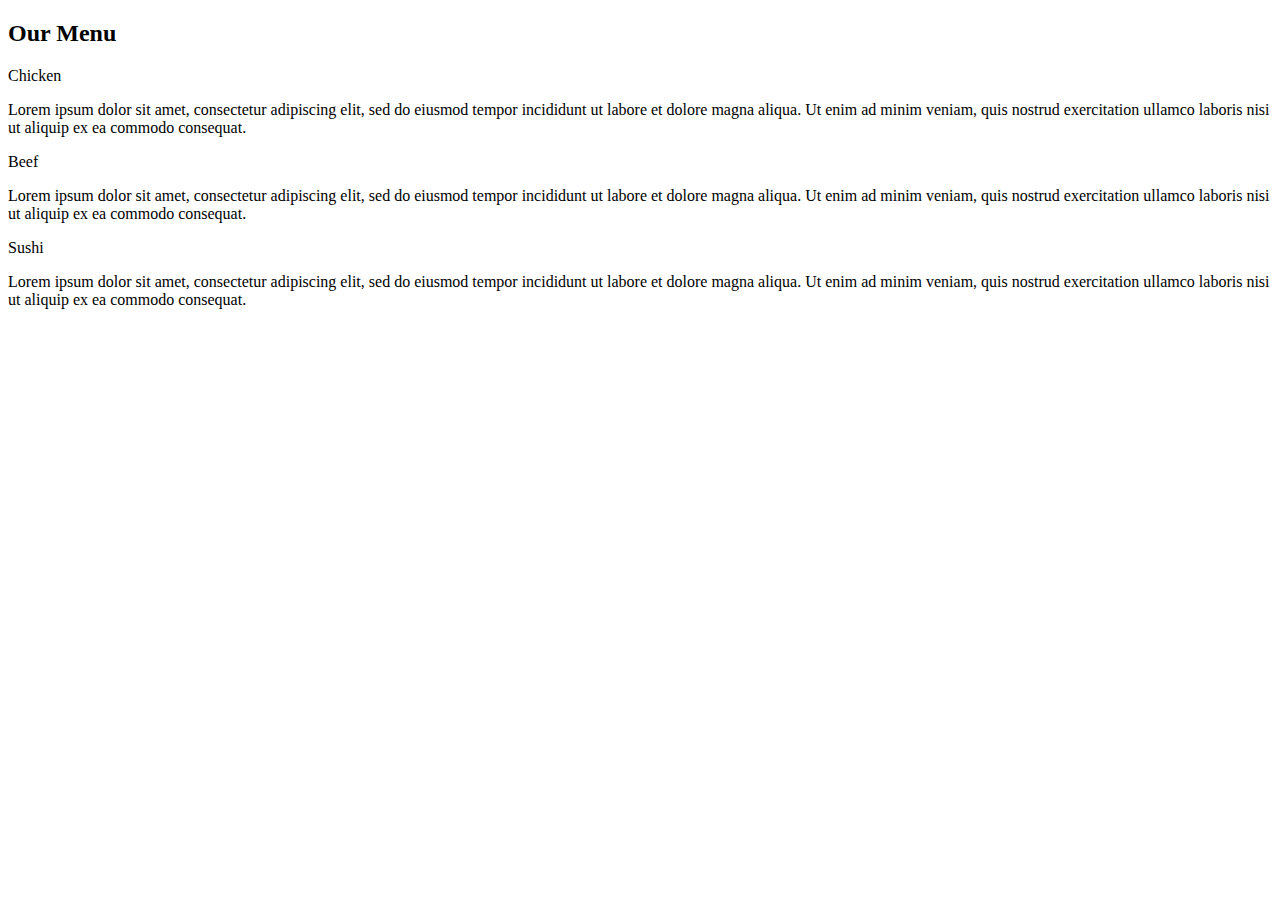
==== site/index.html @ c1b09858 "My new update" ====
<!Doctype html>
<html>
<meta charset="UTF-8">
<title>module2 solution</title>
<head>
	<h2>Our Menu</h2>
</head>
<body>
<article class=article1>Chicken</article>
<p id="p1">Lorem ipsum dolor sit amet, consectetur adipiscing elit, sed do eiusmod tempor incididunt ut labore et dolore magna aliqua. Ut enim ad minim veniam, quis nostrud exercitation ullamco laboris nisi ut aliquip ex ea commodo consequat.</p>
<article class=article2>Beef</article>
<p id="p2">Lorem ipsum dolor sit amet, consectetur adipiscing elit, sed do eiusmod tempor incididunt ut labore et dolore magna aliqua. Ut enim ad minim veniam, quis nostrud exercitation ullamco laboris nisi ut aliquip ex ea commodo consequat.</p>
<article class="article3">Sushi</article>
<p id="p3">Lorem ipsum dolor sit amet, consectetur adipiscing elit, sed do eiusmod tempor incididunt ut labore et dolore magna aliqua. Ut enim ad minim veniam, quis nostrud exercitation ullamco laboris nisi ut aliquip ex ea commodo consequat.</p>
</body>
</html>
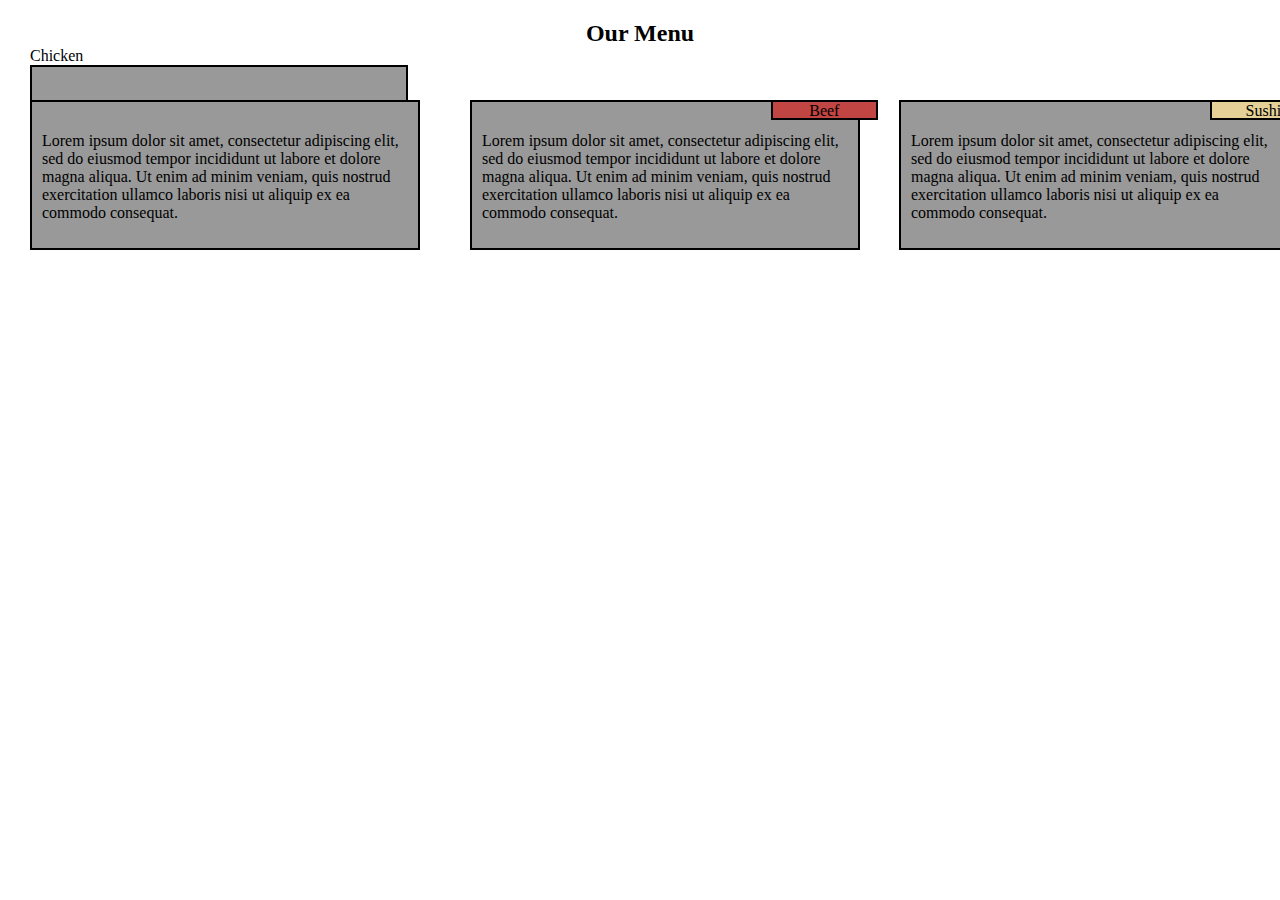
==== commit e337b9a1: "updated" ====
--- a/site/index.html
+++ b/site/index.html
@@ -1,16 +1,130 @@
 <!Doctype html>
 <html>
 <meta charset="UTF-8">
+<meta name="viewport" content="width=device-width, initial-scale=1.0">
 <title>module2 solution</title>
 <head>
 	<h2>Our Menu</h2>
+	<style>
+		* {box-sizing: border-box;
+			margin: 0 10px 0 10px;
+			padding: 0;
+		}
+		h2 {text-align: center;
+			margin-top: 20px;
+		}
+p > .article1 {width: 8.33%;
+			height: 20px;
+			text-align: center;
+			background-color: #d59898;
+			border: 2px solid black;
+			float: left;
+			position: absolute;
+			top: 100px;
+			left: 321px;
+
+		}
+		#p1 { clear: left;
+		position: absolute;
+		top: 100px; 
+	}
+
+.article2 {width: 8.33%;
+			height: 20px;
+			text-align: center;
+			background-color: #c14543;
+			border: 2px solid black;
+			position: absolute;
+			top: 100px;
+			left: 761px;	
+		}
+		#p2 { clear: left;
+		position: absolute;
+		top: 100px;
+		left: 460px;
+		}
+.article3 {width: 8.33%;
+			height: 20px;
+			text-align: center;
+			background-color: #e5d198;
+			border: 2px solid black;
+			position: absolute;
+			top: 100px;
+			left: 1200px;
+		}
+		#p3 { clear: left;
+		position: absolute;
+		top: 100px;
+		left: 889px;
+		}
+		p {width: 30.5%;
+			height: 150px;
+			text-align: left;
+			background-color: #999999;
+			padding: 30px 10px 0px 10px;
+			border: 2px solid black;
+		}
+/********** Large devices only **********/
+@media (min-width: 1200px) {
+	#p1 {width: 30.50%;
+	.article1 {width: 8.33%;
+	}
+	#p2 {width: 30.50%;
+		margin-left: 20;
+		float: left
+	}
+	#p3 {width: 30.50%;
+		margin-left: 20px;
+		float: left;
+	}
+}
+/********** Medium devices only **********/
+@media (min-width: 768px ) and (max-width: 991px) {
+	#p1 {width: 25%;
+		display: flex;
+		flex-wrap: wrap;}
+	#p2 {width: 25%;
+		margin-left: auto;
+		float: left;
+		display: flex;
+		flex-wrap: wrap;
+	}
+	#p3 {width: 25%;
+		margin-left: auto;
+		float: left;
+		display: flex;
+		flex-wrap: wrap;
+	}
+}
+/********** Small devices only **********/	
+@media (max-width: 767px) {
+	#p1 {width: 33.32%;
+		clear: left;
+		float: left;
+		display: flex;
+	}
+	#p2 {width: 33.32%;
+		clear: left;
+		margin-left: auto;
+		float: left;
+		display: flex;
+		}
+	#p3 {width: 33.32%;
+		clear: left;
+		margin-left: auto;
+		float: left;
+		display: flex;
+		align: flex-end;
+		}
+}
+	
+	</style>
 </head>
 <body>
-<article class=article1>Chicken</article>
-<p id="p1">Lorem ipsum dolor sit amet, consectetur adipiscing elit, sed do eiusmod tempor incididunt ut labore et dolore magna aliqua. Ut enim ad minim veniam, quis nostrud exercitation ullamco laboris nisi ut aliquip ex ea commodo consequat.</p>
-<article class=article2>Beef</article>
+<p id="p1">Lorem ipsum dolor sit amet, consectetur adipiscing elit, sed do eiusmod tempor incididunt ut labore et dolore magna aliqua. Ut enim ad minim veniam, quis nostrud exercitation ullamco laboris nisi ut aliquip ex ea commodo consequat.<article class="article1">Chicken</article></p>
 <p id="p2">Lorem ipsum dolor sit amet, consectetur adipiscing elit, sed do eiusmod tempor incididunt ut labore et dolore magna aliqua. Ut enim ad minim veniam, quis nostrud exercitation ullamco laboris nisi ut aliquip ex ea commodo consequat.</p>
+<article class="article2">Beef</article>
+<p id="p3">Lorem ipsum dolor sit amet, consectetur adipiscing elit, sed do eiusmod tempor incididunt ut labore et dolore magna aliqua. Ut enim ad minim veniam, quis nostrud exercitation ullamco laboris nisi ut aliquip ex ea commodo consequat.</p>
 <article class="article3">Sushi</article>
-<p id="p3">Lorem ipsum dolor sit amet, consectetur adipiscing elit, sed do eiusmod tempor incididunt ut labore et dolore magna aliqua. Ut enim ad minim veniam, quis nostrud exercitation ullamco laboris nisi ut aliquip ex ea commodo consequat.</p>
 </body>
 </html>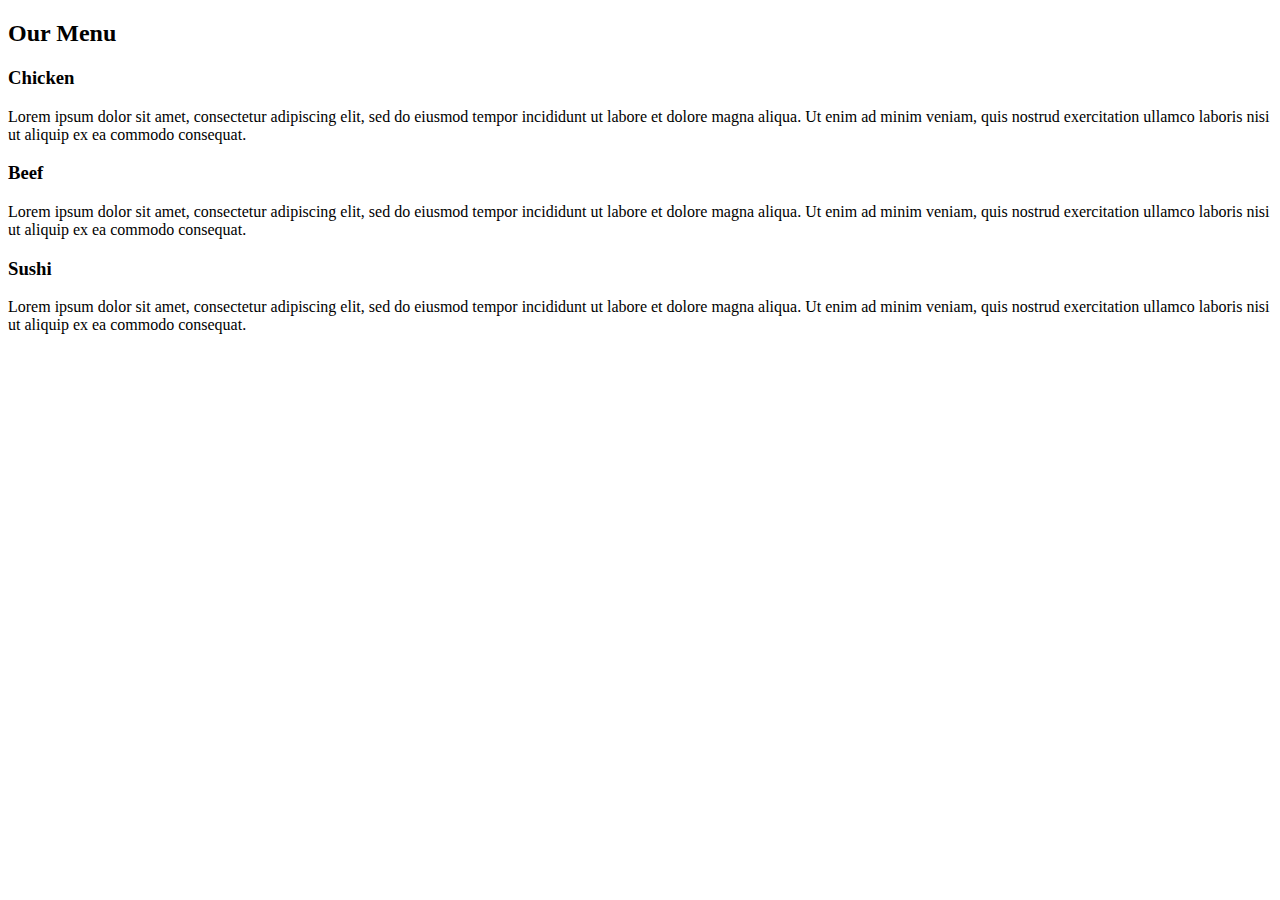
==== commit 7bf479f9: "updated" ====
--- a/site/index.html
+++ b/site/index.html
@@ -1,130 +1,27 @@
 <!Doctype html>
 <html>
-<meta charset="UTF-8">
-<meta name="viewport" content="width=device-width, initial-scale=1.0">
-<title>module2 solution</title>
 <head>
-	<h2>Our Menu</h2>
-	<style>
-		* {box-sizing: border-box;
-			margin: 0 10px 0 10px;
-			padding: 0;
-		}
-		h2 {text-align: center;
-			margin-top: 20px;
-		}
-p > .article1 {width: 8.33%;
-			height: 20px;
-			text-align: center;
-			background-color: #d59898;
-			border: 2px solid black;
-			float: left;
-			position: absolute;
-			top: 100px;
-			left: 321px;
-
-		}
-		#p1 { clear: left;
-		position: absolute;
-		top: 100px; 
-	}
-
-.article2 {width: 8.33%;
-			height: 20px;
-			text-align: center;
-			background-color: #c14543;
-			border: 2px solid black;
-			position: absolute;
-			top: 100px;
-			left: 761px;	
-		}
-		#p2 { clear: left;
-		position: absolute;
-		top: 100px;
-		left: 460px;
-		}
-.article3 {width: 8.33%;
-			height: 20px;
-			text-align: center;
-			background-color: #e5d198;
-			border: 2px solid black;
-			position: absolute;
-			top: 100px;
-			left: 1200px;
-		}
-		#p3 { clear: left;
-		position: absolute;
-		top: 100px;
-		left: 889px;
-		}
-		p {width: 30.5%;
-			height: 150px;
-			text-align: left;
-			background-color: #999999;
-			padding: 30px 10px 0px 10px;
-			border: 2px solid black;
-		}
-/********** Large devices only **********/
-@media (min-width: 1200px) {
-	#p1 {width: 30.50%;
-	.article1 {width: 8.33%;
-	}
-	#p2 {width: 30.50%;
-		margin-left: 20;
-		float: left
-	}
-	#p3 {width: 30.50%;
-		margin-left: 20px;
-		float: left;
-	}
-}
-/********** Medium devices only **********/
-@media (min-width: 768px ) and (max-width: 991px) {
-	#p1 {width: 25%;
-		display: flex;
-		flex-wrap: wrap;}
-	#p2 {width: 25%;
-		margin-left: auto;
-		float: left;
-		display: flex;
-		flex-wrap: wrap;
-	}
-	#p3 {width: 25%;
-		margin-left: auto;
-		float: left;
-		display: flex;
-		flex-wrap: wrap;
-	}
-}
-/********** Small devices only **********/	
-@media (max-width: 767px) {
-	#p1 {width: 33.32%;
-		clear: left;
-		float: left;
-		display: flex;
-	}
-	#p2 {width: 33.32%;
-		clear: left;
-		margin-left: auto;
-		float: left;
-		display: flex;
-		}
-	#p3 {width: 33.32%;
-		clear: left;
-		margin-left: auto;
-		float: left;
-		display: flex;
-		align: flex-end;
-		}
-}
-	
-	</style>
+	<meta charset="UTF-8">
+	<meta name="viewport" content="width=device-width, initial-scale=1.0">
+	<title>module2 solution</title>
+	<link rel="stylesheet" href="style.css">
 </head>
 <body>
-<p id="p1">Lorem ipsum dolor sit amet, consectetur adipiscing elit, sed do eiusmod tempor incididunt ut labore et dolore magna aliqua. Ut enim ad minim veniam, quis nostrud exercitation ullamco laboris nisi ut aliquip ex ea commodo consequat.<article class="article1">Chicken</article></p>
-<p id="p2">Lorem ipsum dolor sit amet, consectetur adipiscing elit, sed do eiusmod tempor incididunt ut labore et dolore magna aliqua. Ut enim ad minim veniam, quis nostrud exercitation ullamco laboris nisi ut aliquip ex ea commodo consequat.</p>
-<article class="article2">Beef</article>
-<p id="p3">Lorem ipsum dolor sit amet, consectetur adipiscing elit, sed do eiusmod tempor incididunt ut labore et dolore magna aliqua. Ut enim ad minim veniam, quis nostrud exercitation ullamco laboris nisi ut aliquip ex ea commodo consequat.</p>
-<article class="article3">Sushi</article>
+<h2>Our Menu</h2>
+<div class="container">
+		<div class="box">
+		<h3>Chicken</h3>
+		<p>Lorem ipsum dolor sit amet, consectetur adipiscing elit, sed do eiusmod tempor incididunt ut labore et dolore magna aliqua. Ut enim ad minim veniam, quis nostrud exercitation ullamco laboris nisi ut aliquip ex ea commodo consequat.</p>
+		</div>
+		</div>
+		<div class="box">
+		<h3>Beef</h3>
+		<p>Lorem ipsum dolor sit amet, consectetur adipiscing elit, sed do eiusmod tempor incididunt ut labore et dolore magna aliqua. Ut enim ad minim veniam, quis nostrud exercitation ullamco laboris nisi ut aliquip ex ea commodo consequat.</p>
+		</div>
+		<div class="box">
+		<h3>Sushi</h3>
+		<p>Lorem ipsum dolor sit amet, consectetur adipiscing elit, sed do eiusmod tempor incididunt ut labore et dolore magna aliqua. Ut enim ad minim veniam, quis nostrud exercitation ullamco laboris nisi ut aliquip ex ea commodo consequat.</p>
+		</div>
+
 </body>
 </html>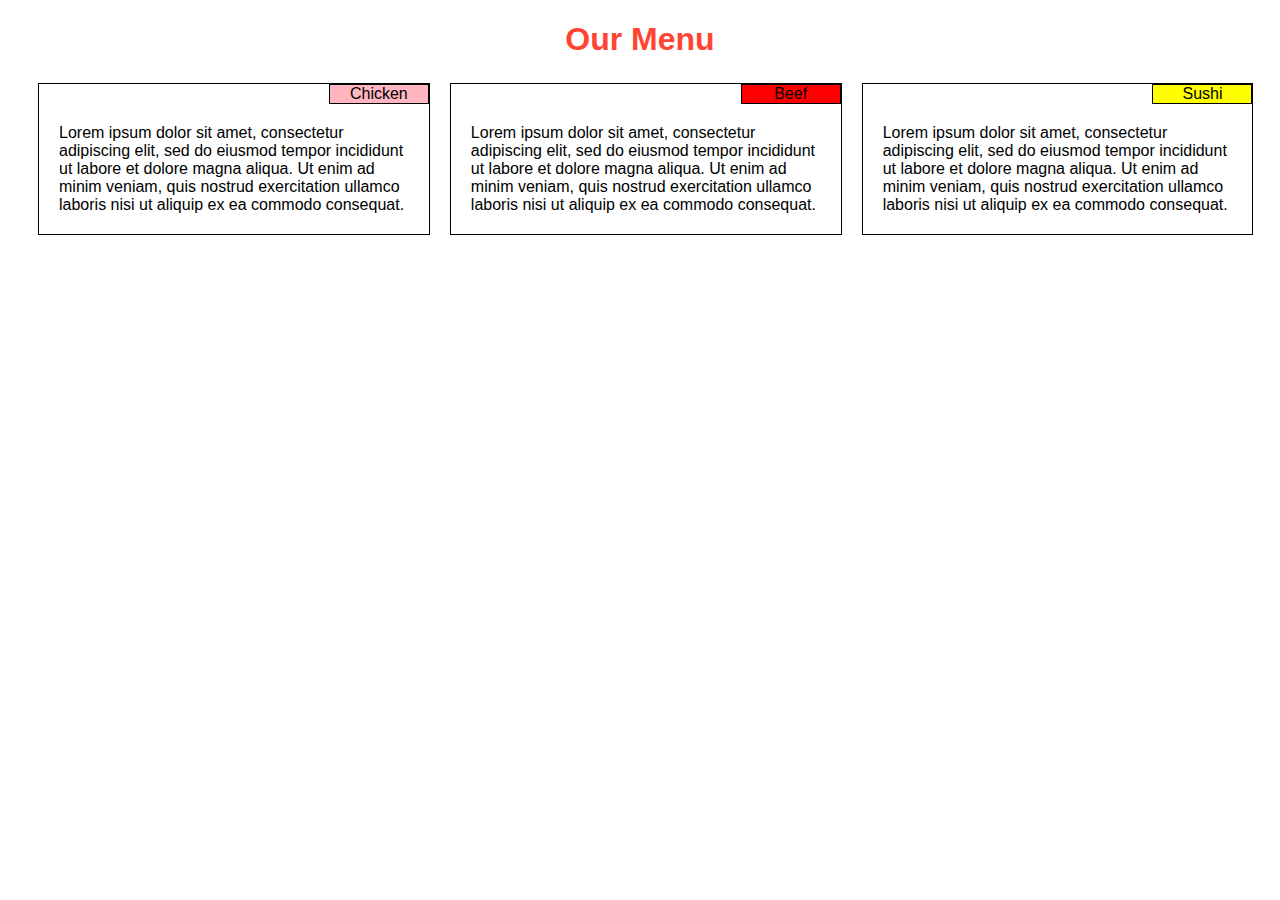
==== commit 4d347706: "Submitting my module2-solution assignment" ====
--- a/site/index.html
+++ b/site/index.html
@@ -1,27 +1,35 @@
-<!Doctype html>
+<!DOCTYPE html>
 <html>
 <head>
-	<meta charset="UTF-8">
-	<meta name="viewport" content="width=device-width, initial-scale=1.0">
-	<title>module2 solution</title>
-	<link rel="stylesheet" href="style.css">
+
+<title>Responsive Layout</title>
+<meta name="viewport" content="width=device-width, initial-scale=1">
+<link rel="stylesheet" type="text/css" href="style.css">
+
 </head>
 <body>
-<h2>Our Menu</h2>
-<div class="container">
-		<div class="box">
-		<h3>Chicken</h3>
-		<p>Lorem ipsum dolor sit amet, consectetur adipiscing elit, sed do eiusmod tempor incididunt ut labore et dolore magna aliqua. Ut enim ad minim veniam, quis nostrud exercitation ullamco laboris nisi ut aliquip ex ea commodo consequat.</p>
-		</div>
-		</div>
-		<div class="box">
-		<h3>Beef</h3>
-		<p>Lorem ipsum dolor sit amet, consectetur adipiscing elit, sed do eiusmod tempor incididunt ut labore et dolore magna aliqua. Ut enim ad minim veniam, quis nostrud exercitation ullamco laboris nisi ut aliquip ex ea commodo consequat.</p>
-		</div>
-		<div class="box">
-		<h3>Sushi</h3>
-		<p>Lorem ipsum dolor sit amet, consectetur adipiscing elit, sed do eiusmod tempor incididunt ut labore et dolore magna aliqua. Ut enim ad minim veniam, quis nostrud exercitation ullamco laboris nisi ut aliquip ex ea commodo consequat.</p>
-		</div>
+<h1>Our Menu</h1>
+
+  <div class="col-lg-4 col-md-6 col-sm-12">
+  	<div class="box">
+  		<p class="content-name pink">Chicken</p>
+  		<p class="content">Lorem ipsum dolor sit amet, consectetur adipiscing elit, sed do eiusmod tempor incididunt ut labore et dolore magna aliqua. Ut enim ad minim veniam, quis nostrud exercitation ullamco laboris nisi ut aliquip ex ea commodo consequat.</p>
+  	</div>
+  </div>
+
+  <div class="col-lg-4 col-md-6 col-sm-12">
+  	<div class="box">
+   		<p class="content-name red">Beef</p>
+   		<p class="content">Lorem ipsum dolor sit amet, consectetur adipiscing elit, sed do eiusmod tempor incididunt ut labore et dolore magna aliqua. Ut enim ad minim veniam, quis nostrud exercitation ullamco laboris nisi ut aliquip ex ea commodo consequat.</p>
+  	</div>
+  </div>
+
+  <div class="col-lg-4 col-md-12 col-sm-12">
+  	<div class="box">
+  		<p class="content-name yellow">Sushi</p>
+  		<p class="content">Lorem ipsum dolor sit amet, consectetur adipiscing elit, sed do eiusmod tempor incididunt ut labore et dolore magna aliqua. Ut enim ad minim veniam, quis nostrud exercitation ullamco laboris nisi ut aliquip ex ea commodo consequat.</p>
+  	</div>	
+  </div>
 
 </body>
 </html>--- a/site/style.css
+++ b/site/style.css
@@ -0,0 +1,60 @@
+* {
+  box-sizing: border-box;
+}
+body{font-family: "Comic Sans MS", cursive, sans-serif;
+}
+
+h1 {
+  margin-bottom: 15px;
+  text-align: center;
+  color: #ff4532;
+}
+.box {border:1px solid black;
+      width: 100%;
+      float: left;
+      margin: 10px;
+      }
+.content-name {float:right;
+              border: 1px solid black;
+              width: 100px;
+              margin-top: 0;
+              text-align: center;
+              }
+.content {padding: 30px 10px 10px 10px;
+          margin:10px;}
+
+.pink{background-color: #FFB6C1;
+}
+
+.red{background-color: #FF0000;
+}
+.yellow{background-color: #FFFF00;
+}
+
+/********** Large devices only **********/
+@media (min-width: 992px) {
+  .col-lg-4 {
+    float: left;
+    width: 31%;
+    margin-left: 20px;
+  }
+}
+/********** Medium devices only **********/
+@media (min-width: 768px) and (max-width: 991px) {
+  .col-md-6,.col-md-12 {
+    float: left;
+  }
+  .col-md-6 {
+    width: 50%;
+  }
+  .col-md-12 {
+    width: 100%;
+  }
+  }
+
+@media (min-width: 0px) and (max-width: 767px) {
+  .col-sm-12 {
+    float: left;
+    width: 100%;
+  }
+}